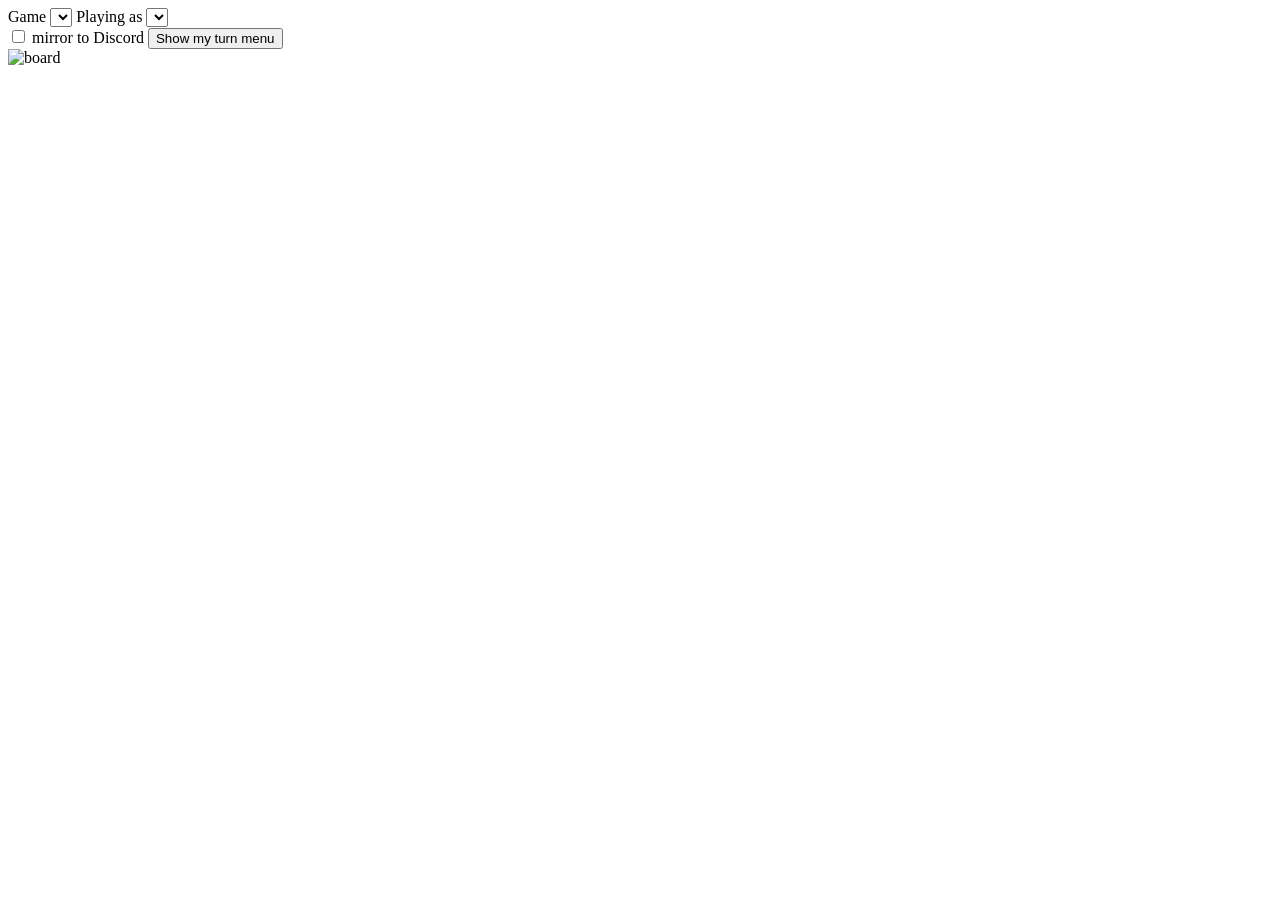
==== webui/static/index.html @ 9558e38d "Add a web ui alongside the Discord bot: one feed, two surfaces Games are driven by an interaction-sh" ====
<!DOCTYPE html>
<html lang="en">
<head>
  <meta charset="utf-8">
  <meta name="viewport" content="width=device-width, initial-scale=1">
  <title>Eclipse — table</title>
  <link rel="stylesheet" href="/static/style.css">
</head>
<body>
  <header>
    <div class="left">
      <label for="game">Game</label>
      <select id="game"></select>
      <label for="seat">Playing as</label>
      <select id="seat"></select>
    </div>
    <div class="right">
      <span id="status"></span>
      <label class="toggle">
        <input type="checkbox" id="mirror"> mirror to Discord
      </label>
      <button id="turn-menu" class="ghost">Show my turn menu</button>
    </div>
  </header>

  <main>
    <section class="board">
      <img id="board" alt="board">
      <div id="board-note" class="note"></div>
    </section>
    <section class="feed">
      <div id="banner" class="banner"></div>
      <div id="messages"></div>
    </section>
  </main>

  <div id="error" class="error"></div>
  <script src="/static/app.js"></script>
</body>
</html>
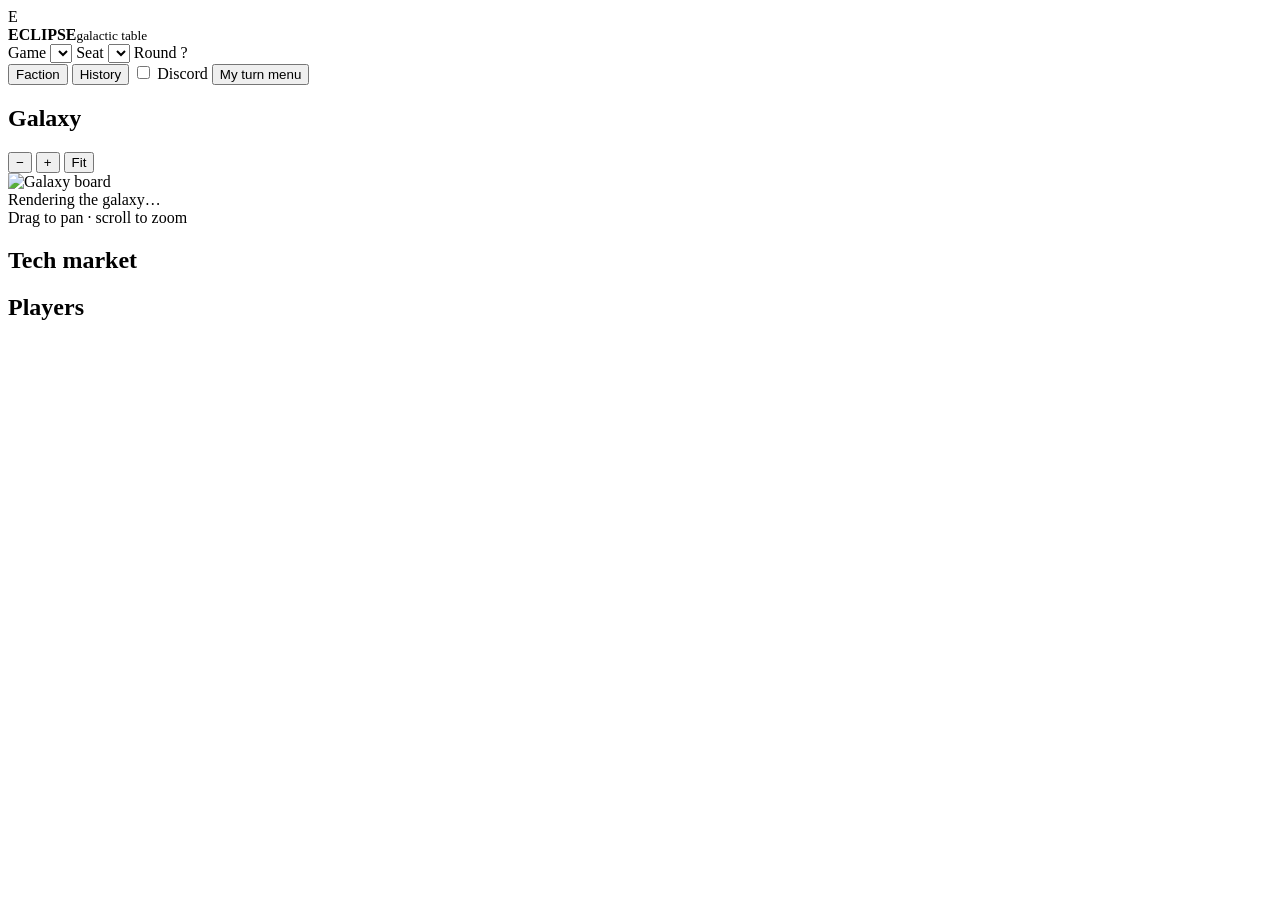
==== commit 7b982327: "Build the interactive Eclipse table: board, panels, choices and battle rooms" ====
--- a/webui/static/index.html
+++ b/webui/static/index.html
@@ -7,34 +7,94 @@
   <link rel="stylesheet" href="/static/style.css">
 </head>
 <body>
-  <header>
-    <div class="left">
+  <header class="topbar">
+    <div class="brand">
+      <span class="mark">E</span>
+      <div><b>ECLIPSE</b><small>galactic table</small></div>
+    </div>
+    <div class="top-controls">
       <label for="game">Game</label>
       <select id="game"></select>
-      <label for="seat">Playing as</label>
+      <label for="seat">Seat</label>
       <select id="seat"></select>
+      <span id="round" class="badge round">Round ?</span>
+      <span id="turn" class="badge"></span>
     </div>
-    <div class="right">
-      <span id="status"></span>
-      <label class="toggle">
-        <input type="checkbox" id="mirror"> mirror to Discord
+    <div class="top-actions">
+      <button id="open-faction" class="ghost">Faction</button>
+      <button id="open-history" class="ghost">History</button>
+      <label class="toggle" title="When off, this game lives only in the browser">
+        <input type="checkbox" id="mirror"> Discord
       </label>
-      <button id="turn-menu" class="ghost">Show my turn menu</button>
+      <button id="turn-menu" class="primary hidden">My turn menu</button>
     </div>
   </header>
 
-  <main>
-    <section class="board">
-      <img id="board" alt="board">
-      <div id="board-note" class="note"></div>
+  <main class="table">
+    <section class="left">
+      <div class="card board-card">
+        <div class="card-head">
+          <h2>Galaxy</h2>
+          <div class="board-tools">
+            <span id="board-note" class="note"></span>
+            <button id="zoom-out" class="icon" title="Zoom out">−</button>
+            <button id="zoom-in" class="icon" title="Zoom in">+</button>
+            <button id="zoom-fit" class="ghost small">Fit</button>
+          </div>
+        </div>
+        <div id="board-viewport" class="board-viewport">
+          <div id="board-stage" class="board-stage">
+            <img id="board" alt="Galaxy board" draggable="false">
+            <div id="board-overlay" class="board-overlay"></div>
+          </div>
+          <div id="board-empty" class="board-empty hidden">Rendering the galaxy…</div>
+        </div>
+        <div id="board-hint" class="board-hint">Drag to pan · scroll to zoom</div>
+      </div>
+      <div class="card market-card">
+        <div class="card-head">
+          <h2>Tech market</h2>
+          <span id="market-note" class="note"></span>
+        </div>
+        <div id="tech-market" class="tech-market"></div>
+      </div>
     </section>
-    <section class="feed">
-      <div id="banner" class="banner"></div>
-      <div id="messages"></div>
+
+    <section class="right">
+      <div id="action-dock" class="action-dock"></div>
+      <div class="card players-card">
+        <div class="card-head">
+          <h2>Players</h2>
+          <span id="players-note" class="note"></span>
+        </div>
+        <div id="players" class="players"></div>
+      </div>
     </section>
   </main>
 
-  <div id="error" class="error"></div>
+  <dialog id="history-dialog" class="sheet">
+    <div class="sheet-head">
+      <div><h2>History</h2><p id="history-note" class="note"></p></div>
+      <button class="icon close" data-close="history-dialog">×</button>
+    </div>
+    <div id="history-list" class="history-list"></div>
+    <div class="sheet-foot"><button id="history-more" class="ghost">Load older</button></div>
+  </dialog>
+
+  <dialog id="faction-dialog" class="sheet faction-sheet">
+    <div class="sheet-head">
+      <div><h2 id="faction-title">Faction</h2><p id="faction-sub" class="note"></p></div>
+      <button class="icon close" data-close="faction-dialog">×</button>
+    </div>
+    <div id="faction-body" class="faction-body"></div>
+  </dialog>
+
+  <dialog id="zoom-dialog" class="sheet lightbox">
+    <button class="icon close" data-close="zoom-dialog">×</button>
+    <img id="zoom-image" alt="">
+  </dialog>
+
+  <div id="toast" class="toast"></div>
   <script src="/static/app.js"></script>
 </body>
 </html>
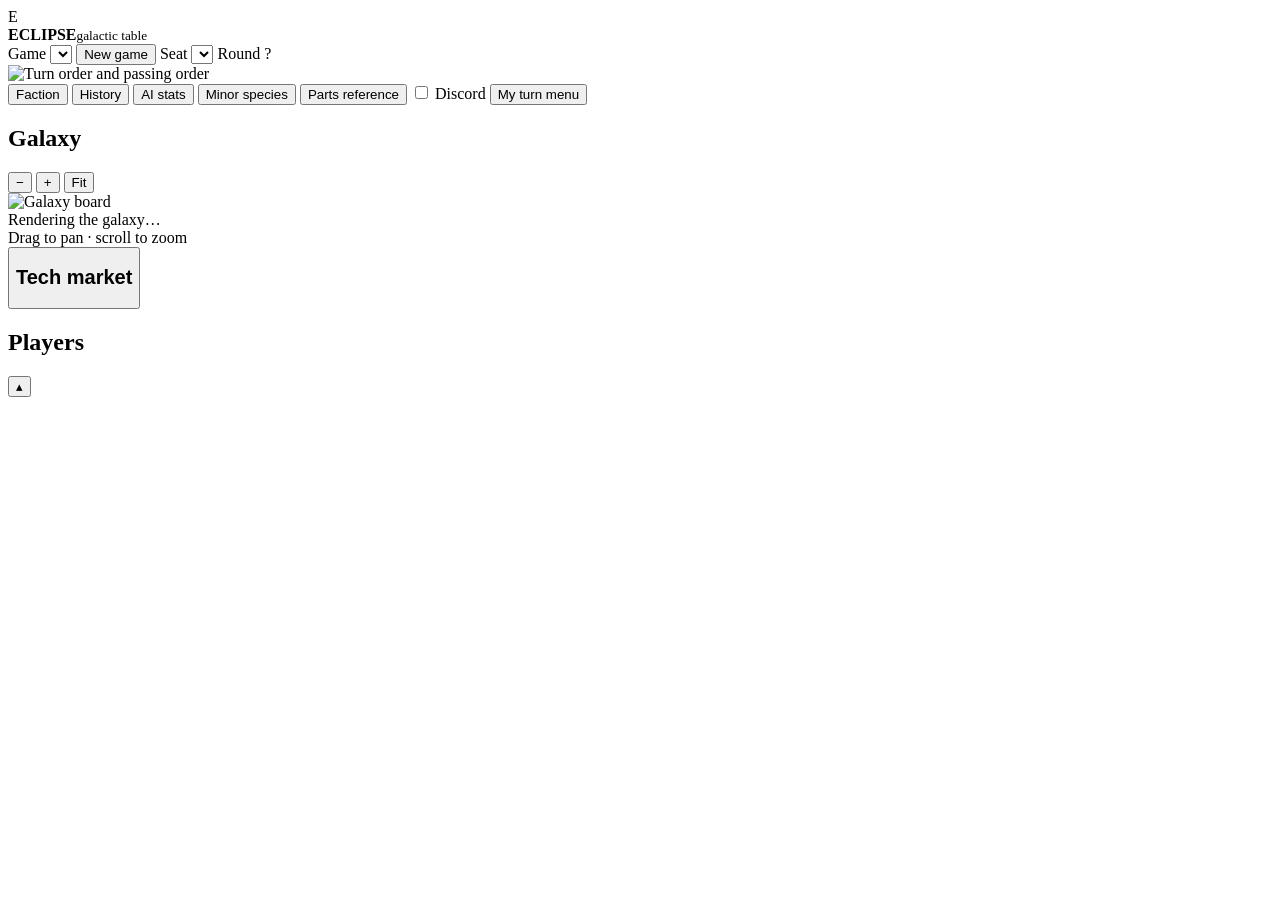
==== commit 27e70a2a: "Refine dev web UI with shared bot rendering and direct action overlays" ====
--- a/webui/static/index.html
+++ b/webui/static/index.html
@@ -15,14 +15,22 @@
     <div class="top-controls">
       <label for="game">Game</label>
       <select id="game"></select>
+      <button id="new-game" class="ghost hidden">New game</button>
       <label for="seat">Seat</label>
       <select id="seat"></select>
       <span id="round" class="badge round">Round ?</span>
-      <span id="turn" class="badge"></span>
+      <div class="turn-status">
+        <span id="turn" class="badge"></span>
+        <img id="turn-order" alt="Turn order and passing order" class="hidden">
+      </div>
+      <span id="s3-remaining" class="badge s3-count"></span>
     </div>
     <div class="top-actions">
       <button id="open-faction" class="ghost">Faction</button>
       <button id="open-history" class="ghost">History</button>
+      <button class="ghost" data-reference="ai">AI stats</button>
+      <button class="ghost" data-reference="species">Minor species</button>
+      <button class="ghost" data-reference="parts">Parts reference</button>
       <label class="toggle" title="When off, this game lives only in the browser">
         <input type="checkbox" id="mirror"> Discord
       </label>
@@ -51,31 +59,52 @@
         </div>
         <div id="board-hint" class="board-hint">Drag to pan · scroll to zoom</div>
       </div>
-      <div class="card market-card">
-        <div class="card-head">
-          <h2>Tech market</h2>
-          <span id="market-note" class="note"></span>
-        </div>
-        <div id="tech-market" class="tech-market"></div>
-      </div>
+
     </section>
 
     <section class="right">
       <div id="action-dock" class="action-dock"></div>
-      <div class="card players-card">
+      <section class="card market-card">
+        <button id="market-toggle" class="card-head" aria-expanded="true" aria-controls="market-content" type="button">
+          <h2>Tech market</h2>
+          <span id="market-note" class="note"></span>
+        </button>
+        <div id="market-content" class="market-content"><div class="market-clip"><div id="tech-market" class="tech-market"></div></div></div>
+      </section>
+    </section>
+      <section class="card players-card">
         <div class="card-head">
-          <h2>Players</h2>
+          <div class="players-heading"><h2>Players</h2><button id="toggle-player-boards" class="icon" type="button" title="Collapse all player boards" aria-label="Collapse all player boards">▴</button></div>
           <span id="players-note" class="note"></span>
         </div>
         <div id="players" class="players"></div>
-      </div>
-    </section>
+      </section>
   </main>
 
+  <dialog id="new-game-dialog" class="sheet">
+    <form id="new-game-form">
+      <div class="sheet-head"><h2>New game · dev sandbox</h2><button type="button" class="icon close" data-close="new-game-dialog">×</button></div>
+      <p>Local player seats. Choose factions in the draft after creating the game.</p>
+      <p><label>Game name <input name="name" required maxlength="100" value="New game"></label></p>
+      <p><label>Players <input name="players" type="number" min="1" max="9" value="2" required></label></p>
+      <p><label>AI ships <select name="ai"><option value="def">Default</option><option value="adv">Advanced</option><option value="wa">Worlds Apart</option><option value="random">Random and separate</option></select></label></p>
+<p><label><input type="checkbox" name="rift_cannon" checked> Rift cannons</label></p>
+<p><label><input type="checkbox" name="turn_order_variant" checked> Passing order turns</label></p>
+<p><label><input type="checkbox" name="galactic_event_tiles"> Galactic event tiles</label></p>
+<p><label><input type="checkbox" name="hyperlanes"> Hyperlanes (4–5 players)</label></p>
+<p><label><input type="checkbox" name="community_parts"> Community parts</label></p>
+<p><label><input type="checkbox" name="community_rep_mod"> Community reputation</label></p>
+<p><label><input type="checkbox" name="ban_factions"> Ban factions</label></p>
+<p><label><input type="checkbox" name="alliances"> Alliances (4+ players)</label></p>
+<p><label><input type="checkbox" name="community_factions"> Community factions</label></p>
+<p id="new-game-error" role="alert"></p><div class="sheet-foot"><button class="primary" type="submit">Create game</button></div></form></dialog>
   <dialog id="history-dialog" class="sheet">
     <div class="sheet-head">
       <div><h2>History</h2><p id="history-note" class="note"></p></div>
-      <button class="icon close" data-close="history-dialog">×</button>
+      <div class="history-tools">
+        <select id="history-room" title="Filter history by room"></select>
+        <button class="icon close" data-close="history-dialog">×</button>
+      </div>
     </div>
     <div id="history-list" class="history-list"></div>
     <div class="sheet-foot"><button id="history-more" class="ghost">Load older</button></div>
@@ -89,6 +118,16 @@
     <div id="faction-body" class="faction-body"></div>
   </dialog>
 
+  <dialog id="tech-track-dialog" class="sheet tech-track-sheet">
+    <div class="sheet-head"><h2 id="tech-track-title">Choose technology track</h2><button class="icon close" data-close="tech-track-dialog">×</button></div>
+    <div id="tech-track-choices" class="tech-track-choices"></div>
+  </dialog>
+
+  <dialog id="reference-dialog" class="sheet reference-sheet">
+    <div class="sheet-head"><h2 id="reference-title"></h2><button class="icon close" data-close="reference-dialog">×</button></div>
+    <div id="reference-body"></div>
+  </dialog>
+
   <dialog id="zoom-dialog" class="sheet lightbox">
     <button class="icon close" data-close="zoom-dialog">×</button>
     <img id="zoom-image" alt="">
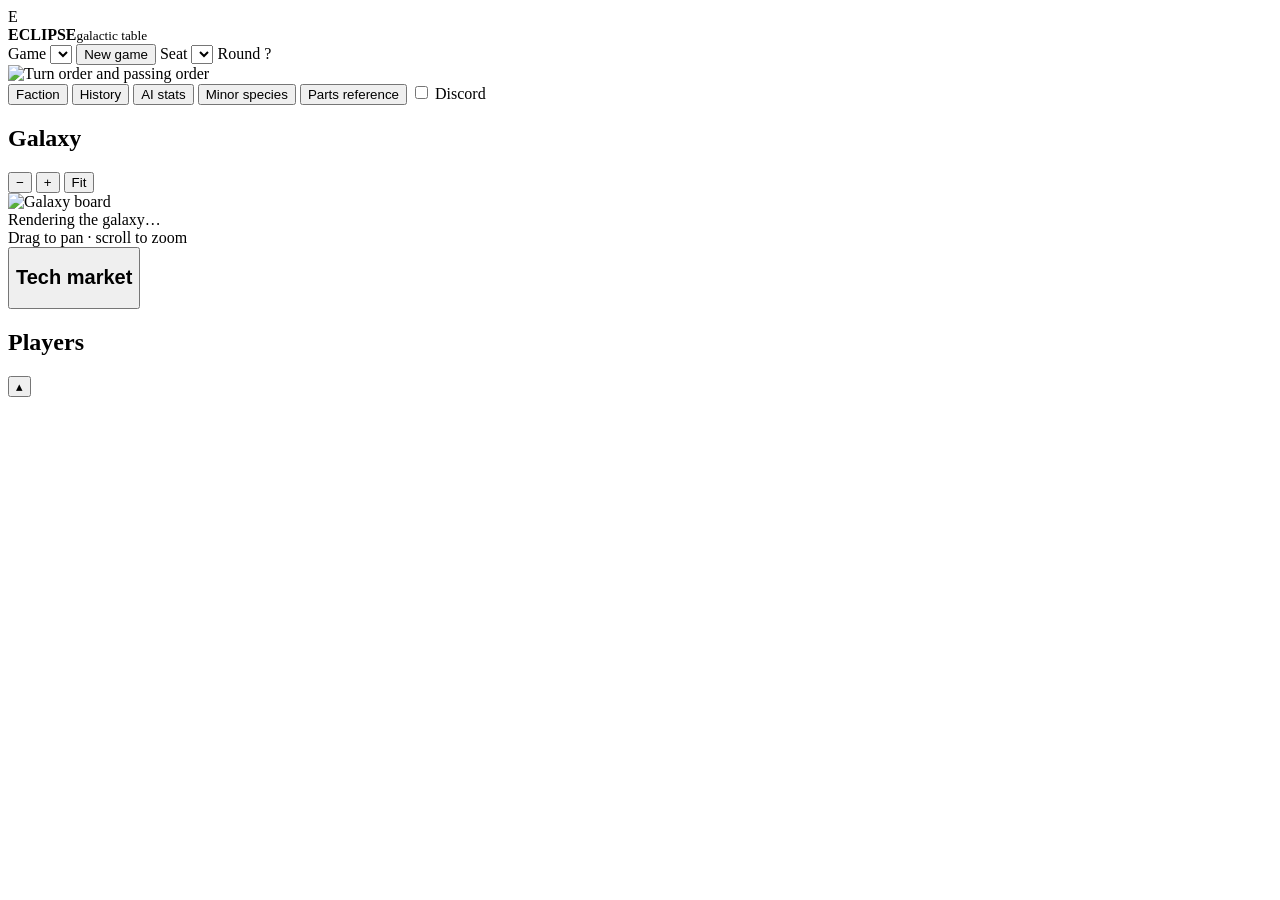
==== commit a0980ab6: "Add Discord OAuth login and a queued Discord mirror to the Web UI Login: webui/auth.py plus a login " ====
--- a/webui/static/index.html
+++ b/webui/static/index.html
@@ -34,11 +34,11 @@
       <label class="toggle" title="When off, this game lives only in the browser">
         <input type="checkbox" id="mirror"> Discord
       </label>
-      <button id="turn-menu" class="primary hidden">My turn menu</button>
     </div>
   </header>
 
   <main class="table">
+    <nav id="battle-index" class="battle-index hidden" aria-label="Combat rooms"></nav>
     <section class="left">
       <div class="card board-card">
         <div class="card-head">
